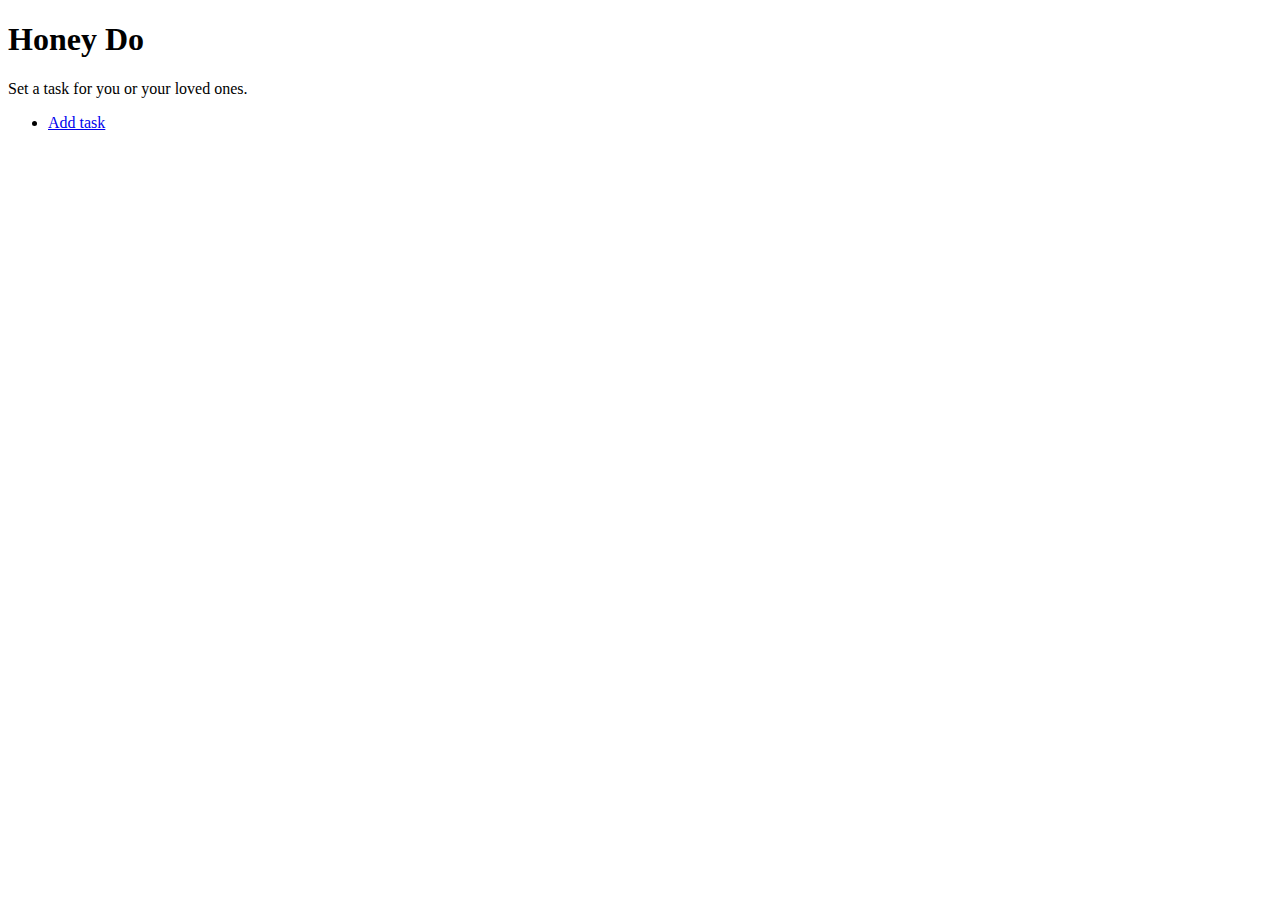
==== Wyatt_Zack_Project2/index.html @ 76aed66e "Added first files to repo." ====
<!DOCTYPE HTML>
    <!--
    Zack Wyatt
    Visual Frameworks
    Week 1 Project 1
    Web App
    -->
    
<html>
    <head>
        <meta charset= "utf-8"/>
        <meta name= "description" content= "Week 1 of VFW Web App" />
        <meta name= "keywords" content="html5, web app, "/>
        <meta name= "robots" content="index, follow"/>
        <meta name= "viewport" content="user-scalable=no, width=device-width" />
        <title>Honey Do List</title
        <link href="css/style.css" rel="stylesheet" type= "text/css" />
        
    </head>
    <body>
        <header>
            <h1>Honey Do</h1>
        </header>
        <article>
                <p>Set a task for you or your loved ones.</p>
        </article>
            <section>
                <nav>
                    <ul id=numlist>
                        <li><a href= "additem.html">Add task</a></li>
                    </ul
    </body>                    
                </nav>
            </section>
</html>
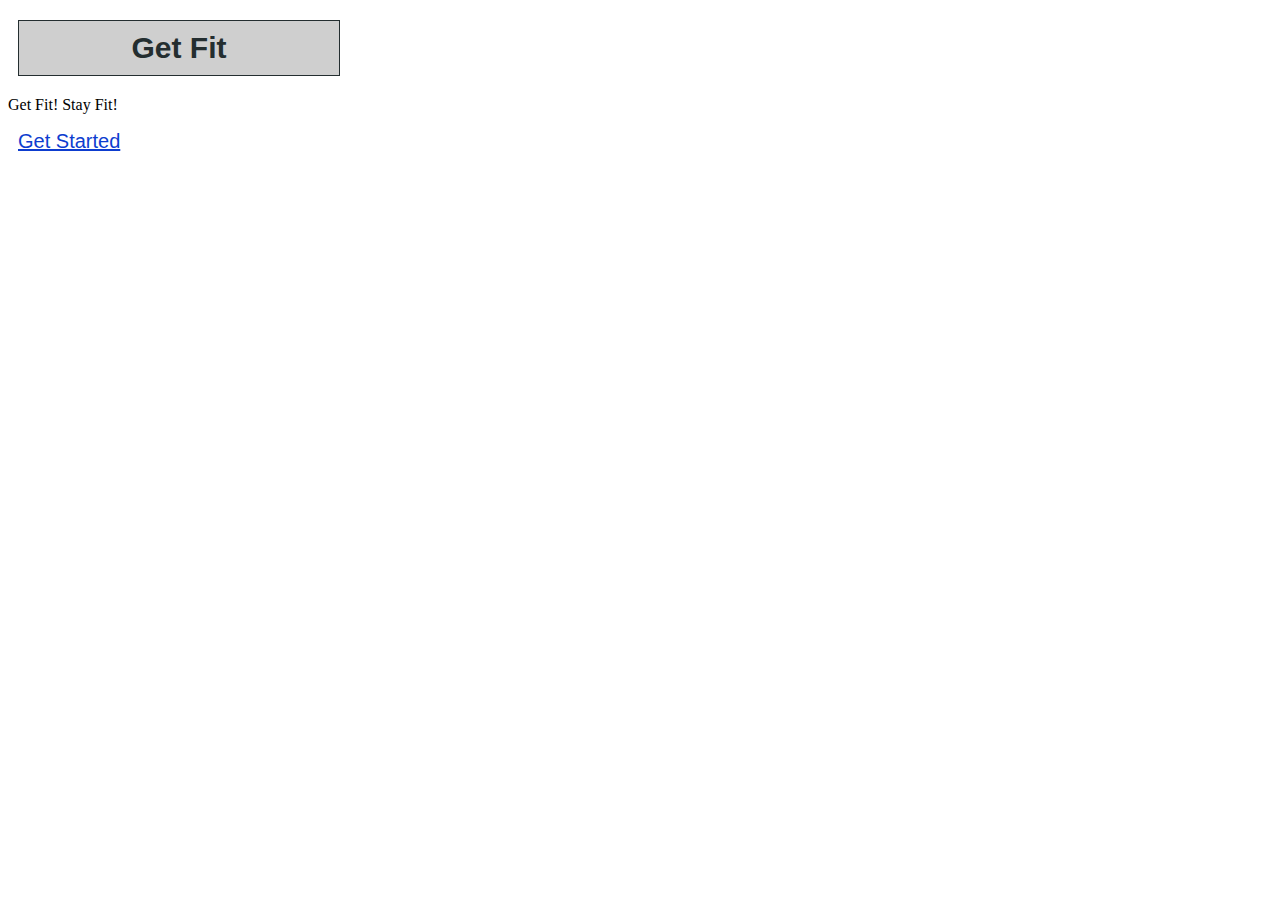
==== commit 2ee978d6: "added new files to Proect 2." ====
--- a/Wyatt_Zack_Project2/index.html
+++ b/Wyatt_Zack_Project2/index.html
@@ -2,7 +2,7 @@
     <!--
     Zack Wyatt
     Visual Frameworks
-    Week 1 Project 1
+    Week 2 Project 2
     Web App
     -->
     
@@ -13,23 +13,21 @@
         <meta name= "keywords" content="html5, web app, "/>
         <meta name= "robots" content="index, follow"/>
         <meta name= "viewport" content="user-scalable=no, width=device-width" />
-        <title>Honey Do List</title
-        <link href="css/style.css" rel="stylesheet" type= "text/css" />
+        <title>Get Fit</title
+        
         
     </head>
     <body>
         <header>
-            <h1>Honey Do</h1>
+            <h1>Get Fit</h1>
         </header>
         <article>
-                <p>Set a task for you or your loved ones.</p>
+                <p>Get Fit! Stay Fit!</p>
         </article>
-            <section>
                 <nav>
-                    <ul id=numlist>
-                        <li><a href= "additem.html">Add task</a></li>
-                    </ul
+                        <li><a href= "additem.html">Get Started</a></li>
+                </nav>
+    <link href="style.css" rel="stylesheet" type= "text/css" />
     </body>                    
-                </nav>
-            </section>
+                
 </html>--- a/Wyatt_Zack_Project2/style.css
+++ b/Wyatt_Zack_Project2/style.css
@@ -0,0 +1,57 @@
+//Project 2 Week 2
+//Visual Frameworks
+//stylesheet css
+
+body{
+    letter-spacing: 0.025em;
+
+}
+
+h1{
+
+	font: 30px helvetica;
+	margin: 20px 10px;
+	padding: 10px;
+	font-weight: bold;
+	width: 300px;
+	color: #242e30;
+        text-align: center;
+        border: solid 1px;
+        background-color: #cfcfcf;
+        
+        
+
+}
+
+nav{
+    text-align: left;
+    font-size: 10px;
+}
+
+a{
+	font: 20px Arial;
+	margin: 20px 10px;
+	color: #0d3dcf;
+    
+}
+
+a:hover{
+	color: #f7941d;
+}
+
+fieldset{
+	font: 18px times ;
+	margin: 30px 10px;
+	background: #cfcfcf;
+
+}
+
+label{
+	color: #000000;
+	padding-top: 10px
+}
+
+legend{
+    text-align: center;
+    font-size: 20px;
+}
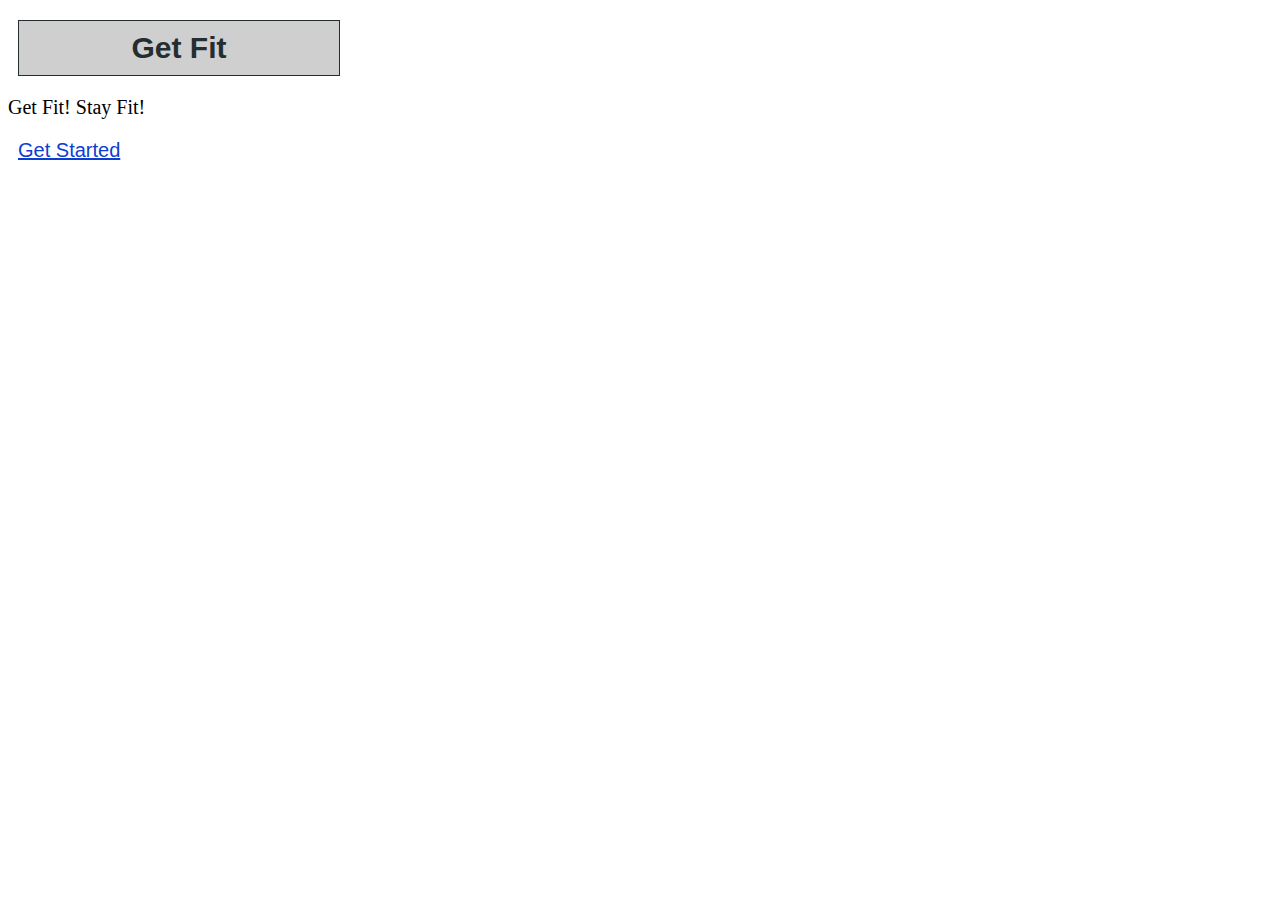
==== commit c8844111: "renamed  css file." ====
--- a/Wyatt_Zack_Project2/index.html
+++ b/Wyatt_Zack_Project2/index.html
@@ -27,7 +27,7 @@
                 <nav>
                         <li><a href= "additem.html">Get Started</a></li>
                 </nav>
-    <link href="style.css" rel="stylesheet" type= "text/css" />
+    <link href="styles.css" rel="stylesheet" type= "text/css" />
     </body>                    
                 
 </html>--- a/Wyatt_Zack_Project2/styles.css
+++ b/Wyatt_Zack_Project2/styles.css
@@ -0,0 +1,61 @@
+//Project 2 Week 2
+//Visual Frameworks
+//stylesheet css
+
+body{
+    letter-spacing: 0.025em;
+
+}
+
+h1{
+
+	font: 30px helvetica;
+	margin: 20px 10px;
+	padding: 10px;
+	font-weight: bold;
+	width: 300px;
+	color: #242e30;
+        text-align: center;
+        border: solid 1px;
+        background-color: #cfcfcf;
+        
+        
+
+}
+
+nav{
+    text-align: left;
+    font-size: 10px;
+}
+
+a{
+	font: 20px Arial;
+	margin: 20px 10px;
+	color: #0d3dcf;
+    
+}
+
+a:hover{
+	color: #f7941d;
+}
+
+fieldset{
+	font: 18px times ;
+	margin: 30px 10px;
+	background: #cfcfcf;
+
+}
+
+label{
+	color: #000000;
+	padding-top: 10px
+}
+
+legend{
+    text-align: center;
+    font-size: 20px;
+}
+
+p{
+    font-size: 20px;
+}
